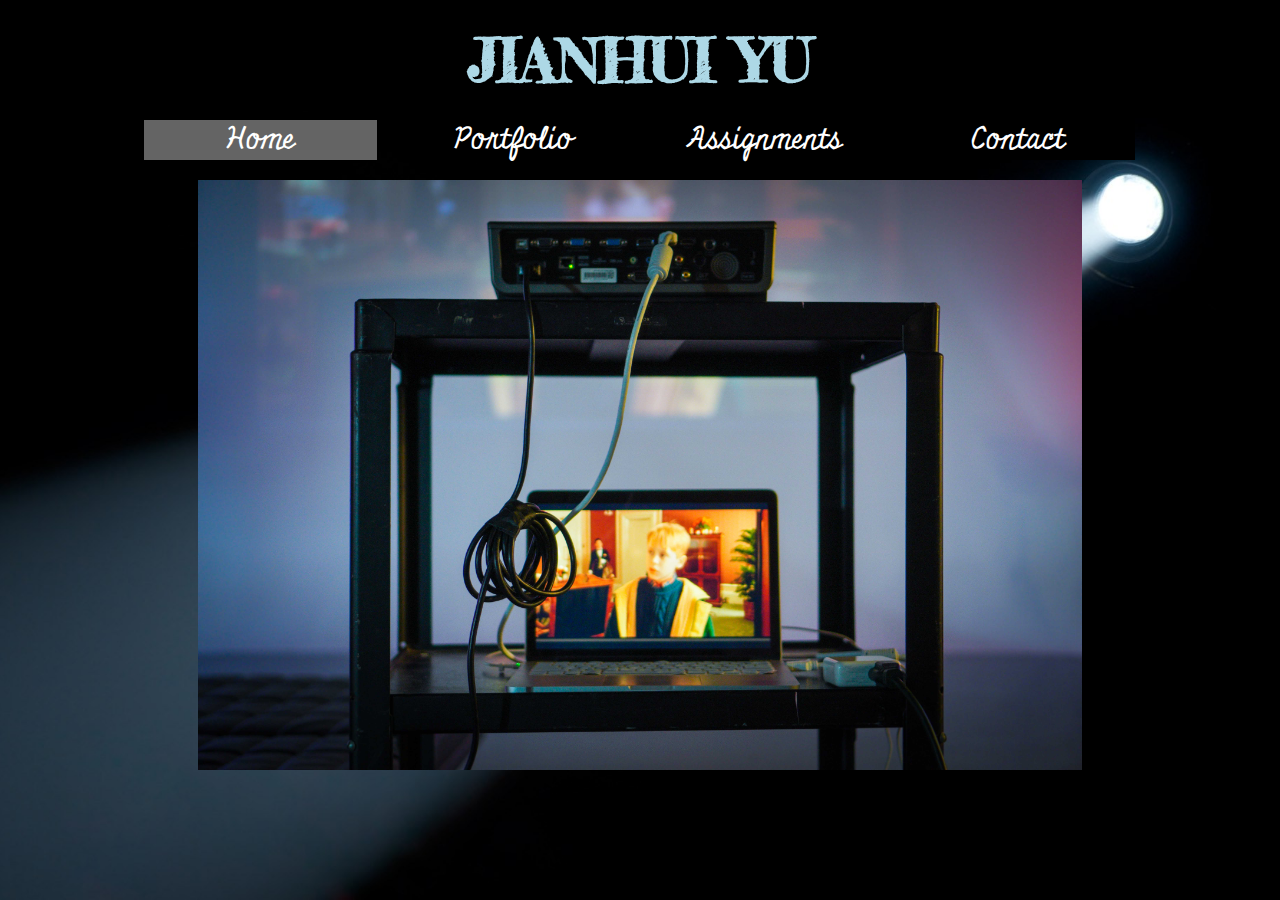
==== index.html @ d0bbe97c "First Commit" ====
<!DOCTYPE html>
<html>
	<head>
		<link rel="stylesheet" type="text/css" href="myStyle.css">
		<title>JIANHUI YU</title>
	</head>
	<body>
		<div id = "logo"><h1>JIANHUI YU</h1></div>
		<div id = "allMenu">
			<div class="menu" id="active">Home</div>
			<div class="menu">Portfolio</div>
			<a href="assignments.html"><div class="menu">Assignments</div></a>
			<div class="menu">Contact</div>
		</div>
		<div id = "mainImage">
			<img src="img/main.jpg">
		</div>
	</body>
</html>
---- myStyle.css ----
@import url('https://fonts.googleapis.com/css?family=Fredericka+the+Great');
@import url('https://fonts.googleapis.com/css?family=Miniver');


body {
	background: url("img/bg.jpg") no-repeat center center fixed;
	-webkit-background-size: cover;
	-moz-background-size: cover;
	-o-background-size: cover;
	background-size: cover;
	background-color: #cccccc;
}

div#logo{
	width: 50%;
	height: 70px;
	/* background: #00ff00; */
	line-height: 40px;
	text-align: center;
	margin:auto;
	color:lightblue;
}

h1{
	text-align: center;
	font-size: 60px;
	font-family: 'Fredericka the Great', cursive;

}

h2 {
	color:darkgrey;
}

div#allMenu{
	width: 80%;
	height: 70px;
	margin: auto;
	/* background: #ffff00; */
}

div.menu{
	width: 23%;
	height: 40px;
	margin: 10px;
	background-color: rgb(0,0,0);
	float: left;
	color:rgb(255,255,255);
	text-align: center;
	font-size: 30px;
	line-height: 40px;
	font-family: 'Miniver', cursive;
}
div#active{
	background-color: rgb(100,100,100);
}
div#mainImage{
	width: 70%;
	height: 200px;
	margin: auto;
	/*background-color: rgb(255,0,255);*/
}

img{
	width: 100%;
	/* margin: auto; */
}

ul{
	/* text-align: center; */
	font-size: 20px;
	font-family:"Comic Sans MS";
	padding:10px;
	color:rgb(255,255,255);
}


/* unvisited link */
a:link {
    color: lightblue;
}

/* visited link */
a:visited {
    color: lightyellow;
}

/* mouse over link */
a:hover {
    color: grey;
}

/* selected link */
a:active {
    color: lightgreen;
}
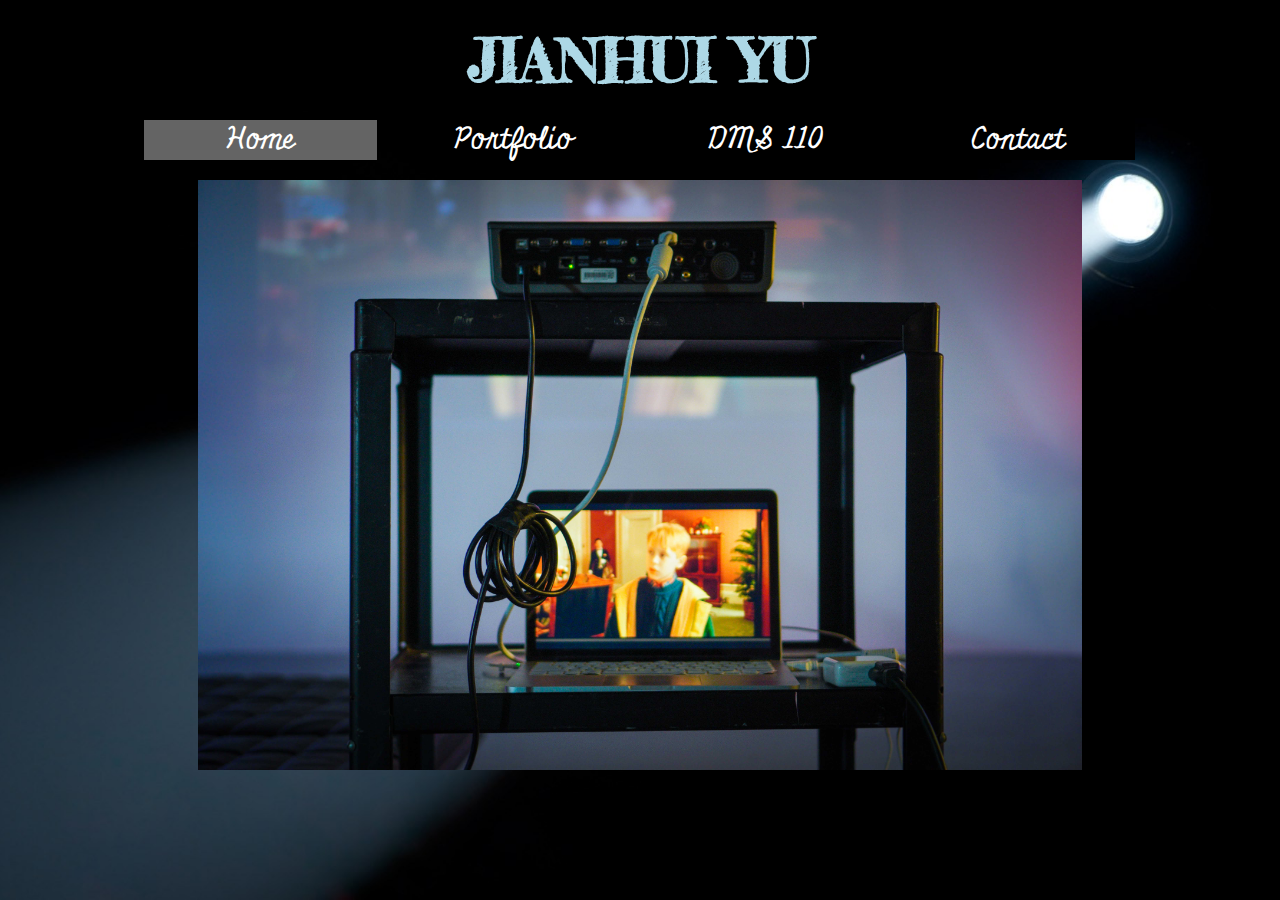
==== commit e9c795d1: "Second Commit" ====
--- a/index.html
+++ b/index.html
@@ -9,7 +9,7 @@
 		<div id = "allMenu">
 			<div class="menu" id="active">Home</div>
 			<div class="menu">Portfolio</div>
-			<a href="assignments.html"><div class="menu">Assignments</div></a>
+			<a href="dms110.html"><div class="menu">DMS 110</div></a>
 			<div class="menu">Contact</div>
 		</div>
 		<div id = "mainImage">
